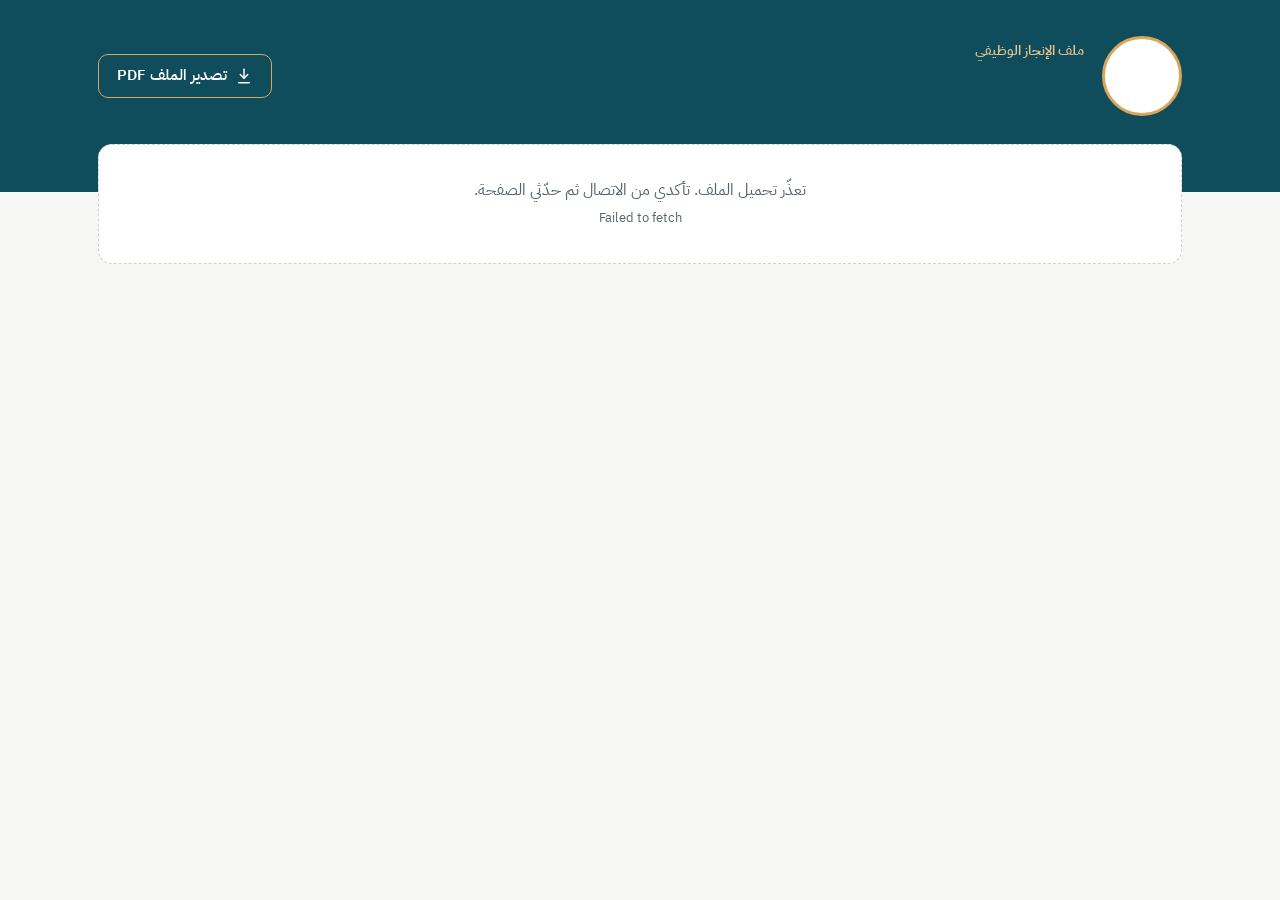
==== index.html @ c5395cde "Add files via upload" ====
<!doctype html>
<html lang="ar" dir="rtl">
<head>
<meta charset="utf-8">
<meta name="viewport" content="width=device-width, initial-scale=1">
<title>ملف الإنجاز الوظيفي</title>
<link rel="preconnect" href="https://fonts.googleapis.com">
<link rel="stylesheet" href="https://fonts.googleapis.com/css2?family=IBM+Plex+Sans+Arabic:wght@400;600;700&display=swap">
<link rel="stylesheet" href="style.css">
</head>
<body>
<div id="app">
  <header class="cover">
    <div class="wrap">
      <div class="avatar" id="avatar" aria-hidden="true"></div>
      <div class="who">
        <p class="cycle" id="cycle">ملف الإنجاز الوظيفي</p>
        <h1 id="name">&nbsp;</h1>
        <p class="role" id="role"></p>
      </div>
      <button type="button" class="btn btn-outline-light" id="printBtn"></button>
    </div>
  </header>
  <main class="wrap" id="main"><p class="loading">جارٍ تحميل الملف…</p></main>
  <footer class="site" id="updated"></footer>
</div>

<div class="lb" id="lb" hidden role="dialog" aria-modal="true" aria-label="معاينة الشاهد">
  <div class="lb-top">
    <b id="lbTitle"></b>
    <span class="lb-count" id="lbCount"></span>
    <a class="lb-icon" id="lbOpen" target="_blank" rel="noopener" aria-label="فتح في Drive"></a>
    <button type="button" class="lb-icon" id="lbClose" aria-label="إغلاق"></button>
  </div>
  <div class="lb-stage" id="lbStage"></div>
</div>

<div id="print"></div>

<script src="config.js"></script>
<script src="common.js"></script>
<script>
(function () {
  var DATA = null;
  var SEM = 'all';
  var CACHE = 'portfolio_data_v1';
  var main = document.getElementById('main');

  document.getElementById('printBtn').innerHTML = ICONS.download + ' تصدير الملف PDF';
  document.getElementById('lbClose').innerHTML = ICONS.close;
  document.getElementById('lbOpen').innerHTML = ICONS.download;

  /* ---------- التحميل ---------- */
  function load() {
    try {
      var c = localStorage.getItem(CACHE);
      if (c) { DATA = JSON.parse(c); render(); }
    } catch (e) {}
    apiGet().then(function (d) {
      DATA = d;
      try { localStorage.setItem(CACHE, JSON.stringify(d)); } catch (e) {}
      render();
    }).catch(function (err) {
      if (!DATA) main.innerHTML = '<div class="empty-box">تعذّر تحميل الملف. تأكدي من الاتصال ثم حدّثي الصفحة.<br><small>' + esc(err.message) + '</small></div>';
    });
  }

  /* ---------- أدوات ---------- */
  function goals() { return DATA.elements.filter(function (e) { return e.type === 'goal'; }); }
  function comps() { return DATA.elements.filter(function (e) { return e.type !== 'goal'; }); }
  function filesOf(el) {
    if (el.type !== 'goal' || SEM === 'all') return el.files;
    return el.files.filter(function (f) { return f.sem === SEM; });
  }
  function actionsOf(el) {
    if (el.type !== 'goal' || SEM === 'all') return el.actions;
    return el.actions.filter(function (a) { return !a.sem || a.sem === SEM; });
  }

  function segHtml(note) {
    var opts = [{ id: 'all', label: 'كل الدورة' }].concat(CONFIG.semesters);
    return '<div class="seg-row"><div class="seg" role="group" aria-label="الفصل الدراسي">' +
      opts.map(function (o) {
        return '<button type="button" data-sem="' + o.id + '" aria-pressed="' + (SEM === o.id) + '">' + esc(o.label) + '</button>';
      }).join('') + '</div>' + (note ? '<span class="seg-note">' + esc(note) + '</span>' : '') + '</div>';
  }

  function cover() {
    var p = DATA.profile || {};
    document.getElementById('name').textContent = p.name || 'ملف الإنجاز الوظيفي';
    document.getElementById('role').textContent = [p.title, p.school].filter(Boolean).join(' – ');
    document.getElementById('cycle').textContent = p.year ? 'ملف الإنجاز الوظيفي لدورة التقييم ' + p.year : 'ملف الإنجاز الوظيفي';
    document.getElementById('avatar').textContent = (p.name || 'م').trim().charAt(0);
    document.title = p.name ? 'ملف إنجاز ' + p.name : 'ملف الإنجاز الوظيفي';
    document.getElementById('updated').textContent = DATA.updated ? 'آخر تحديث: ' + dateText(DATA.updated) : '';
  }

  /* ---------- الرئيسية ---------- */
  function renderHome() {
    var allFiles = 0, metGoals = 0, values = 0;
    DATA.elements.forEach(function (el) {
      allFiles += filesOf(el).length;
      actionsOf(el).forEach(function (a) { if (a.valueType) values++; });
    });
    goals().forEach(function (g) { var p = progressOf(g.report); if (p && p.achieved >= p.target) metGoals++; });

    var h = '';
    h += '<section class="stats" aria-label="ملخص">' +
      stat(allFiles, 'شاهد موثق') +
      stat(metGoals + ' من ' + goals().length, 'أهداف حققت المستهدف') +
      stat(values, 'إضافة نوعية') +
      '</section>';
    h += segHtml('الفصول تخص الأهداف، والجدارات تشمل الدورة كاملة');

    h += '<section class="section"><div class="section-head"><h2>الأهداف</h2></div><div class="grid">';
    goals().forEach(function (g) { h += elCard(g); });
    h += '</div></section>';

    h += '<section class="section"><div class="section-head"><h2>الجدارات</h2></div><div class="grid">';
    comps().forEach(function (c) { h += elCard(c); });
    h += '</div></section>';

    main.innerHTML = h;
  }

  function stat(v, l) { return '<div class="stat"><b>' + esc(v) + '</b><span>' + esc(l) + '</span></div>'; }

  function elCard(el) {
    var idx = DATA.elements.indexOf(el);
    var n = filesOf(el).length;
    var desc = el.report && el.report.text ? el.report.text : (el.type === 'goal' ? 'لم يُكتب نص الهدف بعد' : '');
    var p = el.type === 'goal' ? progressOf(el.report) : null;
    var foot = '';
    if (p) {
      foot += '<div class="bar-label"><span>المتحقق ' + esc(p.achieved) + ' من ' + esc(p.target) + '</span><span>' + p.pct + '٪</span></div>' +
        '<div class="bar' + (p.pct > 100 ? ' over' : '') + '"><i style="width:' + Math.min(100, p.pct) + '%"></i></div>';
    }
    return '<a class="el-card" href="#e' + idx + '" style="text-decoration:none;color:inherit">' +
      '<div class="el-top"><span class="el-kind">' + (el.type === 'goal' ? 'هدف' : 'جدارة') + '</span>' +
      '<span class="badge' + (n ? '' : ' empty') + '">' + (n ? n + ' شاهد' : 'لا توجد شواهد') + '</span></div>' +
      '<h3>' + esc(el.name) + '</h3>' +
      (desc ? '<p class="desc">' + esc(desc) + '</p>' : '') +
      '<div class="el-foot">' + foot + '</div></a>';
  }

  /* ---------- صفحة العنصر ---------- */
  var currentGroups = [];
  var lastIdx = -1;

  function renderElement(idx) {
    var el = DATA.elements[idx];
    if (!el) { location.hash = ''; return; }
    var isGoal = el.type === 'goal';
    var r = el.report || {};
    var files = filesOf(el);
    var acts = actionsOf(el);
    currentGroups = [];

    var h = '<a class="btn btn-ghost back" href="#">' + ICONS.back + ' كل العناصر</a>';

    // بطاقة التقرير
    h += '<section class="report"><div class="report-main">' +
      '<span class="label">' + (isGoal ? esc(el.name) : 'جدارة ' + esc(el.name)) + '</span>' +
      '<p class="statement">' + esc(r.text || el.name) + '</p></div>';
    if (isGoal) {
      var facts = [['الوزن النسبي', r.weight], ['مؤشر القياس', r.kpi], ['المستهدف', fmtVal(r.target, r.unit)], ['المتحقق', fmtVal(r.achieved, r.unit)]]
        .filter(function (f) { return f[1]; });
      if (facts.length) {
        h += '<div class="facts">' + facts.map(function (f) { return '<div class="fact"><span>' + f[0] + '</span><b>' + esc(f[1]) + '</b></div>'; }).join('') + '</div>';
      }
      var p = progressOf(r);
      if (p) {
        h += '<div class="result"><div class="bar-label"><span>نسبة التحقق</span><span>' + p.pct + '٪</span></div>' +
          '<div class="bar' + (p.pct > 100 ? ' over' : '') + '"><i style="width:' + Math.min(100, p.pct) + '%"></i></div></div>';
      }
    }
    h += '</section>';

    if (r.impact) h += '<div class="note"><h3>الأثر</h3><p>' + esc(r.impact) + '</p></div>';
    if (isGoal) h += segHtml('');

    // الإجراءات أو المواقف
    var used = {};
    if (acts.length) {
      h += '<section class="section"><div class="section-head"><h2>' + (isGoal ? 'إجراءات التنفيذ' : 'مواقف تثبت الجدارة') + '</h2></div><div class="actions">';
      acts.forEach(function (a, i) {
        var af = files.filter(function (f) { return f.actionId === a.id; });
        af.forEach(function (f) { used[f.id] = 1; });
        var meta = [dateText(a.date), isGoal && a.sem ? semLabel(a.sem) : ''].filter(Boolean).join(' – ');
        h += '<article class="action"><div class="action-head"><span class="action-num">' + (i + 1) + '</span><div>' +
          '<h3>' + esc(a.text) + '</h3>' + (meta ? '<p class="action-meta">' + esc(meta) + '</p>' : '') + '</div></div>';
        if (a.valueType) h += '<div class="value"><b>قيمة مضافة: ' + esc(a.valueType) + '</b>' + (a.valueDesc ? '<span>' + esc(a.valueDesc) + '</span>' : '') + '</div>';
        if (af.length) h += evGrid(groupFiles(af));
        h += '</article>';
      });
      h += '</div></section>';
    }

    // باقي الشواهد مجمّعة حسب المجلد الفرعي
    var rest = files.filter(function (f) { return !used[f.id]; });
    if (rest.length) {
      h += '<section class="section"><div class="section-head"><h2>' + (acts.length ? 'شواهد أخرى' : 'الشواهد') + '</h2></div>';
      var subs = [];
      rest.forEach(function (f) { if (subs.indexOf(f.sub) === -1) subs.push(f.sub); });
      subs.sort(function (a, b) { return (a ? 1 : 0) - (b ? 1 : 0) || subRank(a) - subRank(b) || a.localeCompare(b, 'ar'); });
      subs.forEach(function (s) {
        var sf = rest.filter(function (f) { return f.sub === s; });
        if (s) h += '<h3 class="sub-title">' + esc(s.split(' / ').join(' ← ')) + '</h3>';
        h += evGrid(groupFiles(sf));
      });
      h += '</section>';
    }

    if (!acts.length && !rest.length) h += '<div class="empty-box">' + (isGoal && SEM !== 'all' ? 'لا توجد شواهد لهذا الهدف في الفصل المختار' : 'لم تُضف شواهد لهذا العنصر بعد') + '</div>';
    if (r.challenges) h += '<div class="note sand"><h3>التحديات والمعالجة</h3><p>' + esc(r.challenges) + '</p></div>';

    main.innerHTML = h;
    if (lastIdx !== idx) window.scrollTo(0, 0);
    lastIdx = idx;
  }

  function fmtVal(v, unit) { return v ? (unit ? v + ' ' + unit : String(v)) : ''; }

  function evGrid(groups) {
    return '<div class="ev-grid">' + groups.map(function (g) {
      var gi = currentGroups.push(g) - 1;
      var f = g.files[0];
      var thumb;
      if (f.kind === 'img' || f.kind === 'pdf') {
        thumb = '<div class="ev-thumb' + (f.kind === 'pdf' ? ' pdf' : '') + '"><img loading="lazy" alt="" src="' + thumbUrl(f.id, 500) + '" onerror="this.replaceWith(document.createRange().createContextualFragment(ICONS.' + f.kind + '))">' +
          (f.kind === 'pdf' ? '<span class="kind">PDF</span>' : '') +
          (g.files.length > 1 ? '<span class="count">' + g.files.length + ' ملفات</span>' : '') + '</div>';
      } else {
        thumb = '<div class="ev-thumb pdf">' + ICONS.pdf + '</div>';
      }
      return '<button type="button" class="ev" data-g="' + gi + '">' + thumb +
        '<span class="ev-body"><b>' + esc(g.title) + '</b><span>' + esc(dateText(g.date)) + '</span></span></button>';
    }).join('') + '</div>';
  }

  /* ---------- المعاينة ---------- */
  var lb = document.getElementById('lb'), stage = document.getElementById('lbStage');
  var LB = { list: [], i: 0, title: '' };

  function openLb(g) {
    LB = { list: g.files, i: 0, title: g.title };
    lb.hidden = false;
    document.body.style.overflow = 'hidden';
    showLb();
    document.getElementById('lbClose').focus();
  }
  function showLb() {
    var f = LB.list[LB.i];
    document.getElementById('lbTitle').textContent = LB.title;
    document.getElementById('lbCount').textContent = LB.list.length > 1 ? (LB.i + 1) + ' / ' + LB.list.length : '';
    document.getElementById('lbOpen').href = viewUrl(f.id);
    var h = f.kind === 'img'
      ? '<img alt="' + esc(LB.title) + '" src="' + thumbUrl(f.id, 1800) + '">'
      : '<iframe title="' + esc(LB.title) + '" src="' + previewUrl(f.id) + '" allow="autoplay"></iframe>';
    if (LB.list.length > 1) {
      h += '<button type="button" class="lb-icon lb-nav prev" data-nav="-1" aria-label="السابق">' + ICONS.prev + '</button>' +
        '<button type="button" class="lb-icon lb-nav next" data-nav="1" aria-label="التالي">' + ICONS.next + '</button>';
    }
    stage.innerHTML = h;
  }
  function moveLb(d) {
    if (LB.list.length < 2) return;
    LB.i = (LB.i + d + LB.list.length) % LB.list.length;
    showLb();
  }
  function closeLb() {
    lb.hidden = true;
    stage.innerHTML = '';
    document.body.style.overflow = '';
  }
  document.getElementById('lbClose').addEventListener('click', closeLb);
  stage.addEventListener('click', function (e) {
    var n = e.target.closest('[data-nav]');
    if (n) moveLb(Number(n.dataset.nav));
    else if (e.target === stage) closeLb();
  });
  lb.addEventListener('keydown', function (e) {
    if (e.key === 'Escape') closeLb();
    if (e.key === 'ArrowLeft') moveLb(1);
    if (e.key === 'ArrowRight') moveLb(-1);
  });
  var tx = null;
  stage.addEventListener('touchstart', function (e) { tx = e.touches[0].clientX; }, { passive: true });
  stage.addEventListener('touchend', function (e) {
    if (tx == null) return;
    var dx = e.changedTouches[0].clientX - tx;
    if (Math.abs(dx) > 50) moveLb(dx > 0 ? 1 : -1); // في الواجهة العربية: السحب لليمين = التالي
    tx = null;
  });

  /* ---------- الأحداث العامة ---------- */
  main.addEventListener('click', function (e) {
    var s = e.target.closest('[data-sem]');
    if (s) { SEM = s.dataset.sem; render(); return; }
    var g = e.target.closest('[data-g]');
    if (g) openLb(currentGroups[Number(g.dataset.g)]);
  });
  window.addEventListener('hashchange', render);

  function render() {
    if (!DATA) return;
    cover();
    var m = location.hash.match(/^#e(\d+)$/);
    if (m) renderElement(Number(m[1])); else { lastIdx = -1; renderHome(); }
  }

  /* ---------- التصدير PDF ---------- */
  document.getElementById('printBtn').addEventListener('click', function () {
    if (!DATA) return;
    var btn = this;
    btn.disabled = true;
    var p = DATA.profile || {};
    var h = '<div class="p-cover"><h1>ملف الإنجاز الوظيفي</h1><p><b>' + esc(p.name) + '</b> – ' + esc([p.title, p.school].filter(Boolean).join(' – ')) + '</p>' +
      (p.year ? '<p>دورة التقييم ' + esc(p.year) + '</p>' : '') + '</div>';
    DATA.elements.forEach(function (el) {
      var r = el.report || {};
      var isGoal = el.type === 'goal';
      h += '<section class="p-el"><h2>' + esc(el.name) + '</h2>';
      var rows = [[isGoal ? 'الهدف' : 'تعريف الجدارة', r.text]];
      if (isGoal) rows = rows.concat([['الوزن النسبي', r.weight], ['مؤشر القياس', r.kpi], ['المستهدف', fmtVal(r.target, r.unit)], ['المتحقق', fmtVal(r.achieved, r.unit)]]);
      var pr = isGoal ? progressOf(r) : null;
      if (pr) rows.push(['نسبة التحقق', pr.pct + '٪']);
      rows.push(['الأثر', r.impact], ['التحديات والمعالجة', r.challenges]);
      rows = rows.filter(function (x) { return x[1]; });
      if (rows.length) h += '<table class="p-table">' + rows.map(function (x) { return '<tr><td>' + x[0] + '</td><td>' + esc(x[1]) + '</td></tr>'; }).join('') + '</table>';
      var used = {};
      if (el.actions.length) {
        h += '<h3>' + (isGoal ? 'إجراءات التنفيذ' : 'المواقف') + '</h3>';
        el.actions.forEach(function (a, i) {
          var af = el.files.filter(function (f) { return f.actionId === a.id; });
          af.forEach(function (f) { used[f.id] = 1; });
          h += '<div class="p-act"><b>' + (i + 1) + '. ' + esc(a.text) + '</b> <small>' + esc([dateText(a.date), isGoal ? semLabel(a.sem) : ''].filter(Boolean).join(' – ')) + '</small>' +
            (a.valueType ? '<div>قيمة مضافة: ' + esc(a.valueType) + (a.valueDesc ? ' – ' + esc(a.valueDesc) : '') + '</div>' : '') + printEv(af) + '</div>';
        });
      }
      var rest = el.files.filter(function (f) { return !used[f.id]; });
      if (rest.length) h += '<h3>' + (el.actions.length ? 'شواهد أخرى' : 'الشواهد') + '</h3>' + printEv(rest);
      h += '</section>';
    });
    var pd = document.getElementById('print');
    pd.innerHTML = h;
    var imgs = Array.prototype.slice.call(pd.querySelectorAll('img'));
    var waits = imgs.map(function (im) {
      return new Promise(function (res) { if (im.complete) res(); im.onload = im.onerror = res; });
    });
    Promise.race([Promise.all(waits), new Promise(function (res) { setTimeout(res, 10000); })]).then(function () {
      btn.disabled = false;
      window.print();
    });
  });

  function printEv(files) {
    if (!files.length) return '';
    return '<div class="p-ev">' + groupFiles(files).map(function (g) {
      var f = g.files[0];
      var img = (f.kind === 'img' || f.kind === 'pdf') ? '<img alt="" src="' + thumbUrl(f.id, 300) + '">' : '';
      return '<figure>' + img + '<figcaption>' + esc(g.title) + (g.files.length > 1 ? ' (' + g.files.length + ')' : '') + '</figcaption></figure>';
    }).join('') + '</div>';
  }

  load();
})();
</script>
</body>
</html>
---- style.css ----
:root {
  --teal: #0F4C5C;
  --teal-soft: #E3ECEE;
  --gold: #D9A75A;
  --gold-ink: #8A5A16;
  --sand: #F4EEE3;
  --bg: #F6F7F5;
  --card: #FFFFFF;
  --ink: #1F2A2E;
  --muted: #55626A;
  --line: #E1E6E4;
  --line-strong: #C9D4D1;
  --danger: #9A3B1E;
  --danger-soft: #F7E9E4;
  --ok: #2E6B3F;
  --ok-soft: #E4F0E7;
}

* { box-sizing: border-box; }
[hidden] { display: none !important; }
.admin-wrap { display: flex; flex-direction: column; gap: 18px; }
html { -webkit-text-size-adjust: 100%; }
body {
  margin: 0;
  background: var(--bg);
  color: var(--ink);
  font-family: 'IBM Plex Sans Arabic', Tahoma, 'Segoe UI', sans-serif;
  font-size: 16px;
  line-height: 1.7;
}
button, input, select, textarea { font: inherit; color: inherit; }
button { cursor: pointer; }
:focus-visible { outline: 3px solid var(--gold); outline-offset: 2px; }
img { max-width: 100%; display: block; }
h1, h2, h3, p { margin: 0; }

.wrap { max-width: 1120px; margin: 0 auto; padding: 0 18px; }

/* الغلاف */
.cover { background: var(--teal); color: #fff; padding: 36px 0 76px; }
.cover .wrap { display: flex; flex-wrap: wrap; align-items: center; gap: 18px; }
.avatar {
  width: 80px; height: 80px; border-radius: 50%; flex: none;
  background: #fff; color: var(--teal); border: 3px solid var(--gold);
  display: flex; align-items: center; justify-content: center;
  font-size: 32px; font-weight: 700;
}
.who { flex: 1 1 240px; display: flex; flex-direction: column; gap: 4px; }
.who .cycle { color: #E6C48D; font-weight: 600; font-size: 14px; }
.who h1 { font-size: clamp(24px, 4vw, 32px); line-height: 1.35; }
.who .role { color: #D5E3E6; }

main.wrap { margin-top: -48px; padding-bottom: 56px; display: flex; flex-direction: column; gap: 26px; }

/* أزرار */
.btn {
  min-height: 44px; padding: 0 18px; border-radius: 10px; border: 1px solid transparent;
  display: inline-flex; align-items: center; justify-content: center; gap: 8px;
  font-weight: 600; font-size: 15px; text-decoration: none; white-space: nowrap;
}
.btn-primary { background: var(--teal); color: #fff; }
.btn-ghost { background: var(--card); color: var(--teal); border-color: var(--line-strong); }
.btn-outline-light { background: transparent; color: #fff; border-color: var(--gold); }
.btn-danger { background: var(--card); color: var(--danger); border-color: #E3C3B8; }
.btn:disabled { opacity: .55; cursor: not-allowed; }
.btn-sm { min-height: 38px; padding: 0 12px; font-size: 14px; }

/* الملخص */
.stats { display: grid; grid-template-columns: repeat(auto-fit, minmax(170px, 1fr)); gap: 12px; }
.stat { background: var(--card); border-radius: 14px; padding: 16px 18px; box-shadow: 0 2px 10px rgba(15, 76, 92, .08); }
.stat b { display: block; font-size: 28px; color: var(--teal); line-height: 1.3; }
.stat span { font-size: 14px; color: var(--muted); }

/* مبدّل الفصول */
.seg { display: inline-flex; flex-wrap: wrap; gap: 6px; background: var(--card); padding: 5px; border-radius: 12px; border: 1px solid var(--line); }
.seg button { min-height: 40px; padding: 0 16px; border-radius: 8px; border: none; background: transparent; color: var(--teal); font-weight: 600; font-size: 14px; }
.seg button[aria-pressed="true"] { background: var(--teal); color: #fff; }
.seg-row { display: flex; flex-wrap: wrap; align-items: center; gap: 10px; }
.seg-note { font-size: 13px; color: var(--muted); }

/* الأقسام */
.section { display: flex; flex-direction: column; gap: 14px; }
.section-head { display: flex; align-items: baseline; justify-content: space-between; gap: 12px; flex-wrap: wrap; }
.section-head h2 { font-size: 21px; }
.section-head p { color: var(--muted); font-size: 14px; }

.grid { display: grid; grid-template-columns: repeat(auto-fill, minmax(250px, 1fr)); gap: 14px; }

/* بطاقة العنصر */
.el-card {
  text-align: right; background: var(--card); border: 1px solid var(--line); border-radius: 16px;
  padding: 18px; display: flex; flex-direction: column; gap: 10px; min-height: 170px;
}
.el-card:hover { border-color: var(--line-strong); }
.el-top { display: flex; align-items: center; justify-content: space-between; gap: 8px; }
.el-kind { font-size: 13px; font-weight: 600; color: var(--gold-ink); }
.el-card h3 { font-size: 18px; line-height: 1.5; }
.el-card .desc { font-size: 14px; color: var(--muted); display: -webkit-box; -webkit-line-clamp: 3; -webkit-box-orient: vertical; overflow: hidden; }
.el-foot { margin-top: auto; display: flex; flex-direction: column; gap: 8px; }

.badge { font-size: 13px; font-weight: 600; padding: 3px 10px; border-radius: 999px; background: var(--teal-soft); color: var(--teal); white-space: nowrap; }
.badge.empty { background: var(--danger-soft); color: var(--danger); }
.badge.ok { background: var(--ok-soft); color: var(--ok); }
.badge.gold { background: var(--sand); color: var(--gold-ink); }

.bar { height: 8px; border-radius: 99px; background: var(--teal-soft); overflow: hidden; }
.bar i { display: block; height: 100%; background: var(--teal); border-radius: 99px; }
.bar.over i { background: var(--gold); }
.bar-label { display: flex; justify-content: space-between; font-size: 13px; color: var(--muted); }

/* صفحة العنصر */
.back { align-self: flex-start; }
.report { background: var(--card); border-radius: 16px; border: 1px solid var(--line); overflow: hidden; }
.report-main { padding: 22px; display: flex; flex-direction: column; gap: 12px; }
.report-main .label { font-size: 13px; font-weight: 600; color: var(--gold-ink); }
.report-main .statement { font-size: clamp(18px, 2.6vw, 22px); font-weight: 700; line-height: 1.6; }
.facts { display: grid; grid-template-columns: repeat(auto-fit, minmax(150px, 1fr)); border-top: 1px solid var(--line); }
.fact { padding: 14px 22px; border-left: 1px solid var(--line); }
.fact:last-child { border-left: none; }
.fact span { display: block; font-size: 13px; color: var(--muted); }
.fact b { font-size: 17px; }
.result { padding: 16px 22px; border-top: 1px solid var(--line); display: flex; flex-direction: column; gap: 8px; }
.note { background: var(--teal-soft); border-radius: 12px; padding: 14px 16px; }
.note.sand { background: var(--sand); }
.note h3 { font-size: 15px; margin-bottom: 4px; }
.note p { white-space: pre-line; }

/* الإجراءات */
.actions { display: flex; flex-direction: column; gap: 14px; counter-reset: act; }
.action { background: var(--card); border: 1px solid var(--line); border-radius: 16px; padding: 18px; display: flex; flex-direction: column; gap: 12px; }
.action-head { display: flex; gap: 12px; align-items: flex-start; }
.action-num {
  flex: none; width: 34px; height: 34px; border-radius: 10px; background: var(--teal); color: #fff;
  font-weight: 700; display: flex; align-items: center; justify-content: center;
}
.action-head h3 { font-size: 16px; line-height: 1.6; }
.action-meta { font-size: 13px; color: var(--muted); }
.value { background: var(--sand); border-radius: 12px; padding: 10px 14px; display: flex; flex-direction: column; gap: 2px; }
.value b { color: var(--gold-ink); font-size: 14px; }

/* بطاقات الشواهد */
.ev-grid { display: grid; grid-template-columns: repeat(auto-fill, minmax(190px, 1fr)); gap: 12px; }
.ev {
  text-align: right; background: var(--card); border: 1px solid var(--line); border-radius: 14px;
  padding: 0; overflow: hidden; display: flex; flex-direction: column;
}
.ev-thumb { position: relative; height: 140px; background: var(--teal-soft); color: var(--teal); display: flex; align-items: center; justify-content: center; overflow: hidden; }
.ev-thumb.pdf { background: var(--sand); color: var(--gold-ink); }
.ev-thumb img { width: 100%; height: 100%; object-fit: cover; }
.ev-thumb .count { position: absolute; bottom: 8px; left: 8px; background: rgba(15, 30, 36, .78); color: #fff; font-size: 12px; font-weight: 600; padding: 2px 8px; border-radius: 99px; }
.ev-thumb .kind { position: absolute; top: 8px; left: 8px; background: var(--gold-ink); color: #fff; font-size: 11px; font-weight: 700; padding: 1px 7px; border-radius: 6px; }
.ev-body { padding: 10px 12px 12px; display: flex; flex-direction: column; gap: 2px; }
.ev-body b { font-size: 14px; line-height: 1.5; }
.ev-body span { font-size: 12px; color: var(--muted); }
.ev.hidden-ev { opacity: .55; }

.sub-title { font-size: 16px; font-weight: 700; color: var(--teal); padding-top: 4px; }
.empty-box { background: var(--card); border: 1px dashed var(--line-strong); border-radius: 14px; padding: 32px 18px; text-align: center; color: var(--muted); }

/* المعاينة */
.lb { position: fixed; inset: 0; background: rgba(10, 30, 36, .88); z-index: 100; display: flex; flex-direction: column; }
.lb[hidden] { display: none; }
.lb-top { display: flex; align-items: center; gap: 10px; padding: 10px 14px; color: #fff; }
.lb-top b { flex: 1; font-size: 15px; overflow: hidden; text-overflow: ellipsis; white-space: nowrap; }
.lb-icon { width: 44px; height: 44px; border-radius: 10px; border: none; background: rgba(255, 255, 255, .12); color: #fff; display: flex; align-items: center; justify-content: center; text-decoration: none; }
.lb-stage { flex: 1; position: relative; display: flex; align-items: center; justify-content: center; padding: 0 12px 12px; min-height: 0; }
.lb-stage img { max-height: 100%; max-width: 100%; object-fit: contain; border-radius: 8px; background: #fff; }
.lb-stage iframe { width: 100%; max-width: 900px; height: 100%; border: none; border-radius: 8px; background: #fff; }
.lb-nav { position: absolute; top: 50%; transform: translateY(-50%); }
.lb-nav.prev { right: 14px; }
.lb-nav.next { left: 14px; }
.lb-count { color: #D5E3E6; font-size: 13px; }

/* نماذج الإدارة */
.panel { background: var(--card); border: 1px solid var(--line); border-radius: 16px; padding: 20px; display: flex; flex-direction: column; gap: 16px; }
.field { display: flex; flex-direction: column; gap: 6px; }
.field label, .field .lbl { font-size: 14px; font-weight: 600; }
.field .hint { font-size: 13px; color: var(--muted); }
.input, select.input, textarea.input {
  min-height: 46px; border-radius: 10px; border: 1px solid var(--line-strong); background: #fff;
  padding: 8px 12px; font-size: 15px; width: 100%;
}
textarea.input { min-height: 90px; resize: vertical; }
.row2 { display: grid; grid-template-columns: repeat(auto-fit, minmax(200px, 1fr)); gap: 14px; }
.radios { display: flex; flex-wrap: wrap; gap: 8px; }
.radios label { min-height: 44px; padding: 0 14px; border-radius: 10px; border: 1px solid var(--line-strong); display: flex; align-items: center; gap: 6px; font-weight: 600; font-size: 14px; background: #fff; }
.radios input:checked + span { color: var(--teal); }
.check { display: flex; align-items: center; gap: 10px; min-height: 44px; font-size: 14px; }
.check input { width: 20px; height: 20px; accent-color: var(--teal); }
.drop { border: 2px dashed #8FB0B8; border-radius: 14px; background: #fff; padding: 22px 16px; text-align: center; color: var(--teal); display: flex; flex-direction: column; align-items: center; gap: 4px; cursor: pointer; }
.drop span { font-size: 13px; color: var(--muted); }
.drop input { position: absolute; width: 1px; height: 1px; opacity: 0; }
.file-list { display: flex; flex-direction: column; gap: 8px; }
.file-row { display: flex; align-items: center; gap: 10px; background: #fff; border: 1px solid var(--line); border-radius: 10px; padding: 8px 10px; }
.file-row .nm { flex: 1; min-width: 0; display: flex; flex-direction: column; }
.file-row .nm b { font-size: 14px; overflow: hidden; text-overflow: ellipsis; white-space: nowrap; }
.file-row .nm span { font-size: 12px; color: var(--muted); }
.file-row .st { font-size: 13px; font-weight: 600; }
.st.ok { color: var(--ok); }
.st.err { color: var(--danger); }
.mini-thumb { width: 44px; height: 44px; border-radius: 8px; object-fit: cover; background: var(--teal-soft); flex: none; }

.tabs { display: flex; gap: 6px; overflow-x: auto; padding-bottom: 2px; }
.tabs button { min-height: 44px; padding: 0 16px; border-radius: 10px; border: 1px solid var(--line); background: var(--card); color: var(--teal); font-weight: 600; white-space: nowrap; }
.tabs button[aria-selected="true"] { background: var(--teal); color: #fff; border-color: var(--teal); }

.list-item { border: 1px solid var(--line); border-radius: 12px; padding: 12px 14px; display: flex; flex-direction: column; gap: 8px; background: #fff; }
.list-item .top { display: flex; gap: 10px; align-items: flex-start; justify-content: space-between; flex-wrap: wrap; }
.btn-row { display: flex; flex-wrap: wrap; gap: 8px; }

.ready { display: flex; flex-direction: column; gap: 6px; }
.ready li { list-style: none; display: flex; gap: 8px; align-items: center; font-size: 15px; }
.ready ul { margin: 0; padding: 0; display: flex; flex-direction: column; gap: 6px; }
.dot { width: 22px; height: 22px; border-radius: 50%; flex: none; display: inline-flex; align-items: center; justify-content: center; font-size: 13px; font-weight: 700; }
.dot.yes { background: var(--ok-soft); color: var(--ok); }
.dot.no { background: var(--danger-soft); color: var(--danger); }

.toast { position: fixed; bottom: 20px; left: 50%; transform: translateX(-50%); background: var(--ink); color: #fff; padding: 12px 18px; border-radius: 12px; z-index: 200; font-size: 15px; max-width: calc(100% - 32px); }
.toast.err { background: var(--danger); }
.loading { text-align: center; color: var(--muted); padding: 40px 0; }
.sr { position: absolute; width: 1px; height: 1px; overflow: hidden; clip: rect(0 0 0 0); }

footer.site { text-align: center; font-size: 13px; color: var(--muted); padding: 10px 0 30px; }

/* الطباعة */
#print { display: none; }
@media print {
  body { background: #fff; font-size: 11.5pt; }
  #app, .lb, .toast, .cover { display: none !important; }
  #print { display: block; }
  .p-cover { border-bottom: 3px solid var(--gold); padding-bottom: 10px; margin-bottom: 14px; }
  .p-cover h1 { font-size: 22pt; color: var(--teal); }
  .p-el { break-before: page; }
  .p-el:first-of-type { break-before: auto; }
  .p-el h2 { font-size: 16pt; color: var(--teal); border-bottom: 2px solid var(--gold); margin-bottom: 8px; }
  .p-el h3 { font-size: 12.5pt; margin: 10px 0 4px; }
  .p-table { width: 100%; border-collapse: collapse; margin: 6px 0 10px; }
  .p-table td { border: 1px solid #D6DEDB; padding: 5px 8px; vertical-align: top; }
  .p-table td:first-child { width: 28%; font-weight: 600; background: #F6F8F7; }
  .p-ev { display: grid; grid-template-columns: repeat(4, 1fr); gap: 8px; margin: 6px 0 10px; }
  .p-ev figure { margin: 0; break-inside: avoid; }
  .p-ev img { width: 100%; height: 90px; object-fit: cover; border: 1px solid #D6DEDB; }
  .p-ev figcaption { font-size: 9pt; }
  .p-act { break-inside: avoid; margin-bottom: 8px; }
}

@media (prefers-reduced-motion: reduce) { * { scroll-behavior: auto !important; } }
@media (max-width: 560px) {
  .cover { padding: 26px 0 70px; }
  .avatar { width: 64px; height: 64px; font-size: 26px; }
  .fact { border-left: none; border-top: 1px solid var(--line); }
  .ev-grid { grid-template-columns: repeat(2, minmax(0, 1fr)); }
  .ev-thumb { height: 120px; }
}
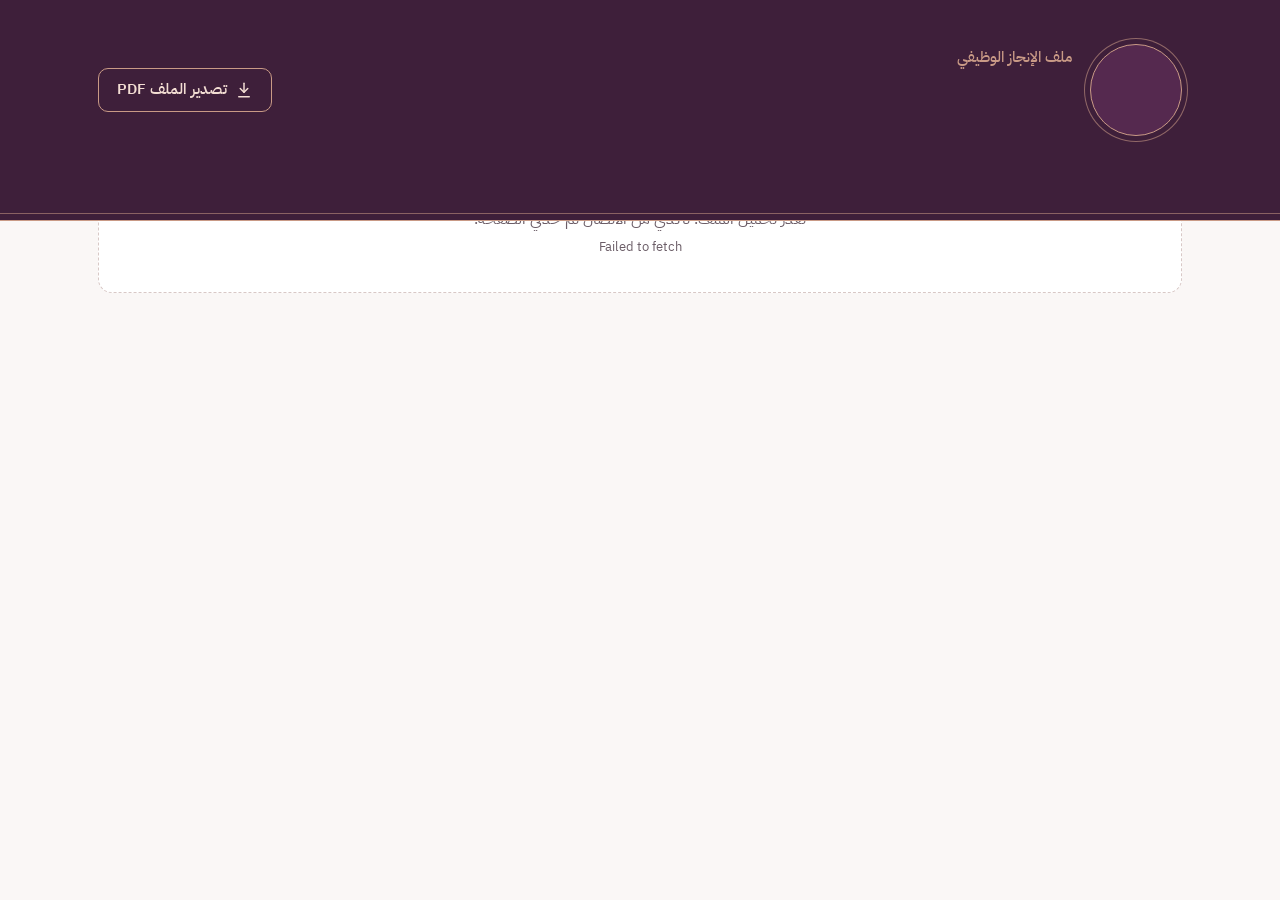
==== commit 2c9fdfdb: "Add files via upload" ====
--- a/index.html
+++ b/index.html
@@ -5,7 +5,7 @@
 <meta name="viewport" content="width=device-width, initial-scale=1">
 <title>ملف الإنجاز الوظيفي</title>
 <link rel="preconnect" href="https://fonts.googleapis.com">
-<link rel="stylesheet" href="https://fonts.googleapis.com/css2?family=IBM+Plex+Sans+Arabic:wght@400;600;700&display=swap">
+<link rel="stylesheet" href="https://fonts.googleapis.com/css2?family=Amiri:wght@400;700&family=IBM+Plex+Sans+Arabic:wght@400;500;600&display=swap">
 <link rel="stylesheet" href="style.css">
 </head>
 <body>
--- a/style.css
+++ b/style.css
@@ -1,19 +1,22 @@
 :root {
-  --teal: #0F4C5C;
-  --teal-soft: #E3ECEE;
-  --gold: #D9A75A;
-  --gold-ink: #8A5A16;
-  --sand: #F4EEE3;
-  --bg: #F6F7F5;
+  /* فخامة هادئة: باذنجاني عميق مع ذهبي وردي */
+  --primary: #3E1F3A;
+  --primary-2: #55294F;
+  --primary-soft: #F1E6EE;
+  --accent: #C99A86;
+  --accent-ink: #8A5443;
+  --accent-soft: #F6ECE7;
+  --bg: #FAF7F6;
   --card: #FFFFFF;
-  --ink: #1F2A2E;
-  --muted: #55626A;
-  --line: #E1E6E4;
-  --line-strong: #C9D4D1;
+  --ink: #2A1E28;
+  --muted: #6B5D67;
+  --line: #ECE2E0;
+  --line-strong: #D8C8C6;
   --danger: #9A3B1E;
   --danger-soft: #F7E9E4;
   --ok: #2E6B3F;
   --ok-soft: #E4F0E7;
+  --display: 'Amiri', 'Times New Roman', serif;
 }
 
 * { box-sizing: border-box; }
@@ -30,25 +33,32 @@
 }
 button, input, select, textarea { font: inherit; color: inherit; }
 button { cursor: pointer; }
-:focus-visible { outline: 3px solid var(--gold); outline-offset: 2px; }
+:focus-visible { outline: 3px solid var(--accent); outline-offset: 2px; }
 img { max-width: 100%; display: block; }
 h1, h2, h3, p { margin: 0; }
 
 .wrap { max-width: 1120px; margin: 0 auto; padding: 0 18px; }
 
 /* الغلاف */
-.cover { background: var(--teal); color: #fff; padding: 36px 0 76px; }
+.cover {
+  background: var(--primary); color: #fff; padding: 44px 0 84px; position: relative;
+  border-bottom: 1px solid var(--accent);
+}
+.cover::after {
+  content: ""; position: absolute; left: 0; right: 0; bottom: 6px; height: 1px; background: rgba(201, 154, 134, .55);
+}
 .cover .wrap { display: flex; flex-wrap: wrap; align-items: center; gap: 18px; }
 .avatar {
-  width: 80px; height: 80px; border-radius: 50%; flex: none;
-  background: #fff; color: var(--teal); border: 3px solid var(--gold);
+  width: 92px; height: 92px; border-radius: 50%; flex: none;
+  background: var(--primary-2); color: #F3DDD3;
+  border: 1px solid var(--accent); box-shadow: 0 0 0 5px var(--primary), 0 0 0 6px rgba(201, 154, 134, .6);
   display: flex; align-items: center; justify-content: center;
-  font-size: 32px; font-weight: 700;
+  font-family: var(--display); font-size: 44px; font-weight: 700; line-height: 1;
 }
 .who { flex: 1 1 240px; display: flex; flex-direction: column; gap: 4px; }
-.who .cycle { color: #E6C48D; font-weight: 600; font-size: 14px; }
-.who h1 { font-size: clamp(24px, 4vw, 32px); line-height: 1.35; }
-.who .role { color: #D5E3E6; }
+.who .cycle { color: var(--accent); font-weight: 500; font-size: 15px; letter-spacing: 0; }
+.who h1 { font-family: var(--display); font-weight: 700; font-size: clamp(30px, 5vw, 44px); line-height: 1.3; }
+.who .role { color: #E7D6DF; font-size: 16px; }
 
 main.wrap { margin-top: -48px; padding-bottom: 56px; display: flex; flex-direction: column; gap: 26px; }
 
@@ -58,30 +68,32 @@
   display: inline-flex; align-items: center; justify-content: center; gap: 8px;
   font-weight: 600; font-size: 15px; text-decoration: none; white-space: nowrap;
 }
-.btn-primary { background: var(--teal); color: #fff; }
-.btn-ghost { background: var(--card); color: var(--teal); border-color: var(--line-strong); }
-.btn-outline-light { background: transparent; color: #fff; border-color: var(--gold); }
+.btn-primary { background: var(--primary); color: #fff; }
+.btn-primary:hover { background: var(--primary-2); }
+.btn-ghost { background: var(--card); color: var(--primary); border-color: var(--line-strong); }
+.btn-outline-light { background: transparent; color: #F3DDD3; border-color: var(--accent); }
+.btn-outline-light:hover { background: rgba(201, 154, 134, .12); }
 .btn-danger { background: var(--card); color: var(--danger); border-color: #E3C3B8; }
 .btn:disabled { opacity: .55; cursor: not-allowed; }
 .btn-sm { min-height: 38px; padding: 0 12px; font-size: 14px; }
 
 /* الملخص */
 .stats { display: grid; grid-template-columns: repeat(auto-fit, minmax(170px, 1fr)); gap: 12px; }
-.stat { background: var(--card); border-radius: 14px; padding: 16px 18px; box-shadow: 0 2px 10px rgba(15, 76, 92, .08); }
-.stat b { display: block; font-size: 28px; color: var(--teal); line-height: 1.3; }
+.stat { background: var(--card); border-radius: 14px; padding: 16px 20px; border-top: 2px solid var(--accent); box-shadow: 0 2px 10px rgba(62, 31, 58, .07); }
+.stat b { display: block; font-family: var(--display); font-size: 34px; color: var(--primary); line-height: 1.25; }
 .stat span { font-size: 14px; color: var(--muted); }
 
 /* مبدّل الفصول */
 .seg { display: inline-flex; flex-wrap: wrap; gap: 6px; background: var(--card); padding: 5px; border-radius: 12px; border: 1px solid var(--line); }
-.seg button { min-height: 40px; padding: 0 16px; border-radius: 8px; border: none; background: transparent; color: var(--teal); font-weight: 600; font-size: 14px; }
-.seg button[aria-pressed="true"] { background: var(--teal); color: #fff; }
+.seg button { min-height: 40px; padding: 0 16px; border-radius: 8px; border: none; background: transparent; color: var(--primary); font-weight: 600; font-size: 14px; }
+.seg button[aria-pressed="true"] { background: var(--primary); color: #fff; }
 .seg-row { display: flex; flex-wrap: wrap; align-items: center; gap: 10px; }
 .seg-note { font-size: 13px; color: var(--muted); }
 
 /* الأقسام */
 .section { display: flex; flex-direction: column; gap: 14px; }
 .section-head { display: flex; align-items: baseline; justify-content: space-between; gap: 12px; flex-wrap: wrap; }
-.section-head h2 { font-size: 21px; }
+.section-head h2 { font-family: var(--display); font-size: 27px; font-weight: 700; color: var(--primary); }
 .section-head p { color: var(--muted); font-size: 14px; }
 
 .grid { display: grid; grid-template-columns: repeat(auto-fill, minmax(250px, 1fr)); gap: 14px; }
@@ -91,37 +103,37 @@
   text-align: right; background: var(--card); border: 1px solid var(--line); border-radius: 16px;
   padding: 18px; display: flex; flex-direction: column; gap: 10px; min-height: 170px;
 }
-.el-card:hover { border-color: var(--line-strong); }
+.el-card:hover { border-color: var(--accent); }
 .el-top { display: flex; align-items: center; justify-content: space-between; gap: 8px; }
-.el-kind { font-size: 13px; font-weight: 600; color: var(--gold-ink); }
-.el-card h3 { font-size: 18px; line-height: 1.5; }
+.el-kind { font-size: 13px; font-weight: 600; color: var(--accent-ink); }
+.el-card h3 { font-family: var(--display); font-size: 22px; font-weight: 700; line-height: 1.45; color: var(--primary); }
 .el-card .desc { font-size: 14px; color: var(--muted); display: -webkit-box; -webkit-line-clamp: 3; -webkit-box-orient: vertical; overflow: hidden; }
 .el-foot { margin-top: auto; display: flex; flex-direction: column; gap: 8px; }
 
-.badge { font-size: 13px; font-weight: 600; padding: 3px 10px; border-radius: 999px; background: var(--teal-soft); color: var(--teal); white-space: nowrap; }
+.badge { font-size: 13px; font-weight: 600; padding: 3px 10px; border-radius: 999px; background: var(--primary-soft); color: var(--primary); white-space: nowrap; }
 .badge.empty { background: var(--danger-soft); color: var(--danger); }
 .badge.ok { background: var(--ok-soft); color: var(--ok); }
-.badge.gold { background: var(--sand); color: var(--gold-ink); }
-
-.bar { height: 8px; border-radius: 99px; background: var(--teal-soft); overflow: hidden; }
-.bar i { display: block; height: 100%; background: var(--teal); border-radius: 99px; }
-.bar.over i { background: var(--gold); }
+.badge.gold { background: var(--accent-soft); color: var(--accent-ink); }
+
+.bar { height: 8px; border-radius: 99px; background: var(--primary-soft); overflow: hidden; }
+.bar i { display: block; height: 100%; background: var(--primary); border-radius: 99px; }
+.bar.over i { background: linear-gradient(90deg, var(--accent), var(--primary)); }
 .bar-label { display: flex; justify-content: space-between; font-size: 13px; color: var(--muted); }
 
 /* صفحة العنصر */
 .back { align-self: flex-start; }
 .report { background: var(--card); border-radius: 16px; border: 1px solid var(--line); overflow: hidden; }
 .report-main { padding: 22px; display: flex; flex-direction: column; gap: 12px; }
-.report-main .label { font-size: 13px; font-weight: 600; color: var(--gold-ink); }
-.report-main .statement { font-size: clamp(18px, 2.6vw, 22px); font-weight: 700; line-height: 1.6; }
+.report-main .label { font-size: 13px; font-weight: 600; color: var(--accent-ink); }
+.report-main .statement { font-family: var(--display); font-size: clamp(22px, 3vw, 28px); font-weight: 700; line-height: 1.6; color: var(--primary); }
 .facts { display: grid; grid-template-columns: repeat(auto-fit, minmax(150px, 1fr)); border-top: 1px solid var(--line); }
 .fact { padding: 14px 22px; border-left: 1px solid var(--line); }
 .fact:last-child { border-left: none; }
 .fact span { display: block; font-size: 13px; color: var(--muted); }
 .fact b { font-size: 17px; }
 .result { padding: 16px 22px; border-top: 1px solid var(--line); display: flex; flex-direction: column; gap: 8px; }
-.note { background: var(--teal-soft); border-radius: 12px; padding: 14px 16px; }
-.note.sand { background: var(--sand); }
+.note { background: var(--primary-soft); border-radius: 12px; padding: 14px 16px; }
+.note.sand { background: var(--accent-soft); }
 .note h3 { font-size: 15px; margin-bottom: 4px; }
 .note p { white-space: pre-line; }
 
@@ -130,13 +142,13 @@
 .action { background: var(--card); border: 1px solid var(--line); border-radius: 16px; padding: 18px; display: flex; flex-direction: column; gap: 12px; }
 .action-head { display: flex; gap: 12px; align-items: flex-start; }
 .action-num {
-  flex: none; width: 34px; height: 34px; border-radius: 10px; background: var(--teal); color: #fff;
-  font-weight: 700; display: flex; align-items: center; justify-content: center;
+  flex: none; width: 36px; height: 36px; border-radius: 50%; background: var(--accent-soft); color: var(--accent-ink);
+  border: 1px solid var(--accent); font-family: var(--display); font-size: 18px; font-weight: 700; display: flex; align-items: center; justify-content: center;
 }
 .action-head h3 { font-size: 16px; line-height: 1.6; }
 .action-meta { font-size: 13px; color: var(--muted); }
-.value { background: var(--sand); border-radius: 12px; padding: 10px 14px; display: flex; flex-direction: column; gap: 2px; }
-.value b { color: var(--gold-ink); font-size: 14px; }
+.value { background: var(--accent-soft); border-radius: 12px; padding: 10px 14px; display: flex; flex-direction: column; gap: 2px; }
+.value b { color: var(--accent-ink); font-size: 14px; }
 
 /* بطاقات الشواهد */
 .ev-grid { display: grid; grid-template-columns: repeat(auto-fill, minmax(190px, 1fr)); gap: 12px; }
@@ -144,21 +156,21 @@
   text-align: right; background: var(--card); border: 1px solid var(--line); border-radius: 14px;
   padding: 0; overflow: hidden; display: flex; flex-direction: column;
 }
-.ev-thumb { position: relative; height: 140px; background: var(--teal-soft); color: var(--teal); display: flex; align-items: center; justify-content: center; overflow: hidden; }
-.ev-thumb.pdf { background: var(--sand); color: var(--gold-ink); }
+.ev-thumb { position: relative; height: 140px; background: var(--primary-soft); color: var(--primary); display: flex; align-items: center; justify-content: center; overflow: hidden; }
+.ev-thumb.pdf { background: var(--accent-soft); color: var(--accent-ink); }
 .ev-thumb img { width: 100%; height: 100%; object-fit: cover; }
-.ev-thumb .count { position: absolute; bottom: 8px; left: 8px; background: rgba(15, 30, 36, .78); color: #fff; font-size: 12px; font-weight: 600; padding: 2px 8px; border-radius: 99px; }
-.ev-thumb .kind { position: absolute; top: 8px; left: 8px; background: var(--gold-ink); color: #fff; font-size: 11px; font-weight: 700; padding: 1px 7px; border-radius: 6px; }
+.ev-thumb .count { position: absolute; bottom: 8px; left: 8px; background: rgba(42, 30, 40, .8); color: #fff; font-size: 12px; font-weight: 600; padding: 2px 8px; border-radius: 99px; }
+.ev-thumb .kind { position: absolute; top: 8px; left: 8px; background: var(--accent-ink); color: #fff; font-size: 11px; font-weight: 700; padding: 1px 7px; border-radius: 6px; }
 .ev-body { padding: 10px 12px 12px; display: flex; flex-direction: column; gap: 2px; }
 .ev-body b { font-size: 14px; line-height: 1.5; }
 .ev-body span { font-size: 12px; color: var(--muted); }
 .ev.hidden-ev { opacity: .55; }
 
-.sub-title { font-size: 16px; font-weight: 700; color: var(--teal); padding-top: 4px; }
+.sub-title { font-family: var(--display); font-size: 20px; font-weight: 700; color: var(--accent-ink); padding-top: 6px; }
 .empty-box { background: var(--card); border: 1px dashed var(--line-strong); border-radius: 14px; padding: 32px 18px; text-align: center; color: var(--muted); }
 
 /* المعاينة */
-.lb { position: fixed; inset: 0; background: rgba(10, 30, 36, .88); z-index: 100; display: flex; flex-direction: column; }
+.lb { position: fixed; inset: 0; background: rgba(30, 14, 28, .9); z-index: 100; display: flex; flex-direction: column; }
 .lb[hidden] { display: none; }
 .lb-top { display: flex; align-items: center; gap: 10px; padding: 10px 14px; color: #fff; }
 .lb-top b { flex: 1; font-size: 15px; overflow: hidden; text-overflow: ellipsis; white-space: nowrap; }
@@ -169,7 +181,7 @@
 .lb-nav { position: absolute; top: 50%; transform: translateY(-50%); }
 .lb-nav.prev { right: 14px; }
 .lb-nav.next { left: 14px; }
-.lb-count { color: #D5E3E6; font-size: 13px; }
+.lb-count { color: #E7D6DF; font-size: 13px; }
 
 /* نماذج الإدارة */
 .panel { background: var(--card); border: 1px solid var(--line); border-radius: 16px; padding: 20px; display: flex; flex-direction: column; gap: 16px; }
@@ -184,10 +196,10 @@
 .row2 { display: grid; grid-template-columns: repeat(auto-fit, minmax(200px, 1fr)); gap: 14px; }
 .radios { display: flex; flex-wrap: wrap; gap: 8px; }
 .radios label { min-height: 44px; padding: 0 14px; border-radius: 10px; border: 1px solid var(--line-strong); display: flex; align-items: center; gap: 6px; font-weight: 600; font-size: 14px; background: #fff; }
-.radios input:checked + span { color: var(--teal); }
+.radios input:checked + span { color: var(--primary); }
 .check { display: flex; align-items: center; gap: 10px; min-height: 44px; font-size: 14px; }
-.check input { width: 20px; height: 20px; accent-color: var(--teal); }
-.drop { border: 2px dashed #8FB0B8; border-radius: 14px; background: #fff; padding: 22px 16px; text-align: center; color: var(--teal); display: flex; flex-direction: column; align-items: center; gap: 4px; cursor: pointer; }
+.check input { width: 20px; height: 20px; accent-color: var(--primary); }
+.drop { border: 2px dashed var(--accent); border-radius: 14px; background: #fff; padding: 22px 16px; text-align: center; color: var(--primary); display: flex; flex-direction: column; align-items: center; gap: 4px; cursor: pointer; }
 .drop span { font-size: 13px; color: var(--muted); }
 .drop input { position: absolute; width: 1px; height: 1px; opacity: 0; }
 .file-list { display: flex; flex-direction: column; gap: 8px; }
@@ -198,11 +210,11 @@
 .file-row .st { font-size: 13px; font-weight: 600; }
 .st.ok { color: var(--ok); }
 .st.err { color: var(--danger); }
-.mini-thumb { width: 44px; height: 44px; border-radius: 8px; object-fit: cover; background: var(--teal-soft); flex: none; }
+.mini-thumb { width: 44px; height: 44px; border-radius: 8px; object-fit: cover; background: var(--primary-soft); flex: none; }
 
 .tabs { display: flex; gap: 6px; overflow-x: auto; padding-bottom: 2px; }
-.tabs button { min-height: 44px; padding: 0 16px; border-radius: 10px; border: 1px solid var(--line); background: var(--card); color: var(--teal); font-weight: 600; white-space: nowrap; }
-.tabs button[aria-selected="true"] { background: var(--teal); color: #fff; border-color: var(--teal); }
+.tabs button { min-height: 44px; padding: 0 16px; border-radius: 10px; border: 1px solid var(--line); background: var(--card); color: var(--primary); font-weight: 600; white-space: nowrap; }
+.tabs button[aria-selected="true"] { background: var(--primary); color: #fff; border-color: var(--primary); }
 
 .list-item { border: 1px solid var(--line); border-radius: 12px; padding: 12px 14px; display: flex; flex-direction: column; gap: 8px; background: #fff; }
 .list-item .top { display: flex; gap: 10px; align-items: flex-start; justify-content: space-between; flex-wrap: wrap; }
@@ -228,18 +240,18 @@
   body { background: #fff; font-size: 11.5pt; }
   #app, .lb, .toast, .cover { display: none !important; }
   #print { display: block; }
-  .p-cover { border-bottom: 3px solid var(--gold); padding-bottom: 10px; margin-bottom: 14px; }
-  .p-cover h1 { font-size: 22pt; color: var(--teal); }
+  .p-cover { border-bottom: 3px solid var(--accent); padding-bottom: 10px; margin-bottom: 14px; }
+  .p-cover h1 { font-family: var(--display); font-size: 26pt; color: var(--primary); }
   .p-el { break-before: page; }
   .p-el:first-of-type { break-before: auto; }
-  .p-el h2 { font-size: 16pt; color: var(--teal); border-bottom: 2px solid var(--gold); margin-bottom: 8px; }
+  .p-el h2 { font-family: var(--display); font-size: 19pt; color: var(--primary); border-bottom: 2px solid var(--accent); margin-bottom: 8px; }
   .p-el h3 { font-size: 12.5pt; margin: 10px 0 4px; }
   .p-table { width: 100%; border-collapse: collapse; margin: 6px 0 10px; }
-  .p-table td { border: 1px solid #D6DEDB; padding: 5px 8px; vertical-align: top; }
-  .p-table td:first-child { width: 28%; font-weight: 600; background: #F6F8F7; }
+  .p-table td { border: 1px solid #E3D6D4; padding: 5px 8px; vertical-align: top; }
+  .p-table td:first-child { width: 28%; font-weight: 600; background: #FAF5F4; }
   .p-ev { display: grid; grid-template-columns: repeat(4, 1fr); gap: 8px; margin: 6px 0 10px; }
   .p-ev figure { margin: 0; break-inside: avoid; }
-  .p-ev img { width: 100%; height: 90px; object-fit: cover; border: 1px solid #D6DEDB; }
+  .p-ev img { width: 100%; height: 90px; object-fit: cover; border: 1px solid #E3D6D4; }
   .p-ev figcaption { font-size: 9pt; }
   .p-act { break-inside: avoid; margin-bottom: 8px; }
 }
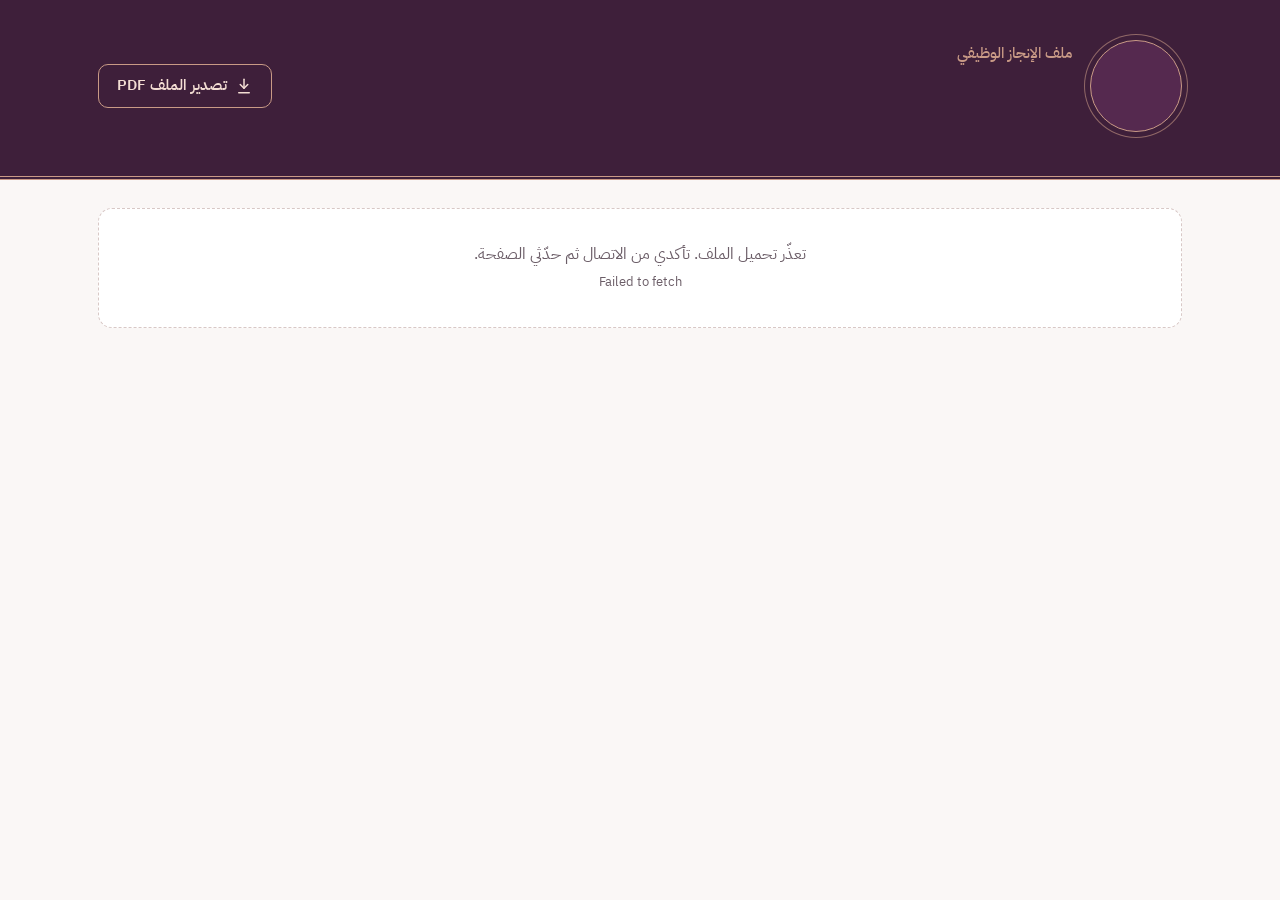
==== commit 3284bd2a: "Add files via upload" ====
--- a/index.html
+++ b/index.html
@@ -17,6 +17,7 @@
         <p class="cycle" id="cycle">ملف الإنجاز الوظيفي</p>
         <h1 id="name">&nbsp;</h1>
         <p class="role" id="role"></p>
+        <p class="to" id="to" hidden></p>
       </div>
       <button type="button" class="btn btn-outline-light" id="printBtn"></button>
     </div>
@@ -90,6 +91,8 @@
     document.getElementById('name').textContent = p.name || 'ملف الإنجاز الوظيفي';
     document.getElementById('role').textContent = [p.title, p.school].filter(Boolean).join(' – ');
     document.getElementById('cycle').textContent = p.year ? 'ملف الإنجاز الوظيفي لدورة التقييم ' + p.year : 'ملف الإنجاز الوظيفي';
+    var to = document.getElementById('to');
+    if (p.principal) { to.hidden = false; to.innerHTML = 'مقدَّم إلى قائدة المدرسة: <b>' + esc(p.principal) + '</b>'; } else to.hidden = true;
     document.getElementById('avatar').textContent = (p.name || 'م').trim().charAt(0);
     document.title = p.name ? 'ملف إنجاز ' + p.name : 'ملف الإنجاز الوظيفي';
     document.getElementById('updated').textContent = DATA.updated ? 'آخر تحديث: ' + dateText(DATA.updated) : '';
@@ -316,7 +319,8 @@
     btn.disabled = true;
     var p = DATA.profile || {};
     var h = '<div class="p-cover"><h1>ملف الإنجاز الوظيفي</h1><p><b>' + esc(p.name) + '</b> – ' + esc([p.title, p.school].filter(Boolean).join(' – ')) + '</p>' +
-      (p.year ? '<p>دورة التقييم ' + esc(p.year) + '</p>' : '') + '</div>';
+      (p.year ? '<p>دورة التقييم ' + esc(p.year) + '</p>' : '') +
+      (p.principal ? '<p>مقدَّم إلى قائدة المدرسة: ' + esc(p.principal) + '</p>' : '') + '</div>';
     DATA.elements.forEach(function (el) {
       var r = el.report || {};
       var isGoal = el.type === 'goal';
@@ -342,6 +346,7 @@
       if (rest.length) h += '<h3>' + (el.actions.length ? 'شواهد أخرى' : 'الشواهد') + '</h3>' + printEv(rest);
       h += '</section>';
     });
+    h += '<div class="p-sign"><div>الموظفة: ' + esc(p.name) + '<br>التوقيع:</div><div>قائدة المدرسة: ' + esc(p.principal || '') + '<br>اطلعت واعتمدت – التوقيع:</div></div>';
     var pd = document.getElementById('print');
     pd.innerHTML = h;
     var imgs = Array.prototype.slice.call(pd.querySelectorAll('img'));
--- a/style.css
+++ b/style.css
@@ -41,11 +41,8 @@
 
 /* الغلاف */
 .cover {
-  background: var(--primary); color: #fff; padding: 44px 0 84px; position: relative;
-  border-bottom: 1px solid var(--accent);
-}
-.cover::after {
-  content: ""; position: absolute; left: 0; right: 0; bottom: 6px; height: 1px; background: rgba(201, 154, 134, .55);
+  background: var(--primary); color: #fff; padding: 40px 0 44px;
+  border-bottom: 4px double var(--accent);
 }
 .cover .wrap { display: flex; flex-wrap: wrap; align-items: center; gap: 18px; }
 .avatar {
@@ -59,8 +56,10 @@
 .who .cycle { color: var(--accent); font-weight: 500; font-size: 15px; letter-spacing: 0; }
 .who h1 { font-family: var(--display); font-weight: 700; font-size: clamp(30px, 5vw, 44px); line-height: 1.3; }
 .who .role { color: #E7D6DF; font-size: 16px; }
-
-main.wrap { margin-top: -48px; padding-bottom: 56px; display: flex; flex-direction: column; gap: 26px; }
+.who .to { color: #E7D6DF; font-size: 14px; margin-top: 6px; padding-top: 8px; border-top: 1px solid rgba(201, 154, 134, .35); }
+.who .to b { color: #F3DDD3; font-weight: 600; }
+
+main.wrap { margin-top: 28px; padding-bottom: 56px; display: flex; flex-direction: column; gap: 26px; }
 
 /* أزرار */
 .btn {
@@ -78,8 +77,12 @@
 .btn-sm { min-height: 38px; padding: 0 12px; font-size: 14px; }
 
 /* الملخص */
-.stats { display: grid; grid-template-columns: repeat(auto-fit, minmax(170px, 1fr)); gap: 12px; }
-.stat { background: var(--card); border-radius: 14px; padding: 16px 20px; border-top: 2px solid var(--accent); box-shadow: 0 2px 10px rgba(62, 31, 58, .07); }
+.stats {
+  display: grid; grid-template-columns: repeat(3, minmax(0, 1fr));
+  background: var(--card); border: 1px solid var(--line); border-radius: 16px; overflow: hidden;
+}
+.stat { padding: 18px 22px; border-inline-start: 1px solid var(--line); }
+.stat:first-child { border-inline-start: none; }
 .stat b { display: block; font-family: var(--display); font-size: 34px; color: var(--primary); line-height: 1.25; }
 .stat span { font-size: 14px; color: var(--muted); }
 
@@ -258,9 +261,23 @@
 
 @media (prefers-reduced-motion: reduce) { * { scroll-behavior: auto !important; } }
 @media (max-width: 560px) {
-  .cover { padding: 26px 0 70px; }
-  .avatar { width: 64px; height: 64px; font-size: 26px; }
+  .cover { padding: 28px 0 32px; }
+  .stat { padding: 14px 12px; }
+  .stat b { font-size: 26px; }
+  .stat span { font-size: 12.5px; }
+  .avatar { width: 70px; height: 70px; font-size: 34px; }
   .fact { border-left: none; border-top: 1px solid var(--line); }
   .ev-grid { grid-template-columns: repeat(2, minmax(0, 1fr)); }
   .ev-thumb { height: 120px; }
 }
+
+/* الإعدادات والتثبيت */
+.panel h2 { font-family: var(--display); font-size: 24px; color: var(--primary); }
+.panel .lead { color: var(--muted); font-size: 14px; }
+.linkbox { display: flex; gap: 8px; flex-wrap: wrap; align-items: center; background: var(--accent-soft); border-radius: 12px; padding: 10px 12px; }
+.linkbox code { flex: 1 1 220px; direction: ltr; text-align: left; font-size: 13px; overflow-wrap: anywhere; color: var(--ink); }
+.install-bar { display: flex; align-items: center; gap: 12px; flex-wrap: wrap; background: var(--card); border: 1px solid var(--accent); border-radius: 14px; padding: 12px 14px; }
+.install-bar p { flex: 1 1 200px; font-size: 14px; }
+.steps { margin: 0; padding-inline-start: 22px; display: flex; flex-direction: column; gap: 6px; }
+.p-sign { margin-top: 28px; display: grid; grid-template-columns: 1fr 1fr; gap: 20px; break-inside: avoid; }
+.p-sign div { border-top: 1px solid #999; padding-top: 6px; }
